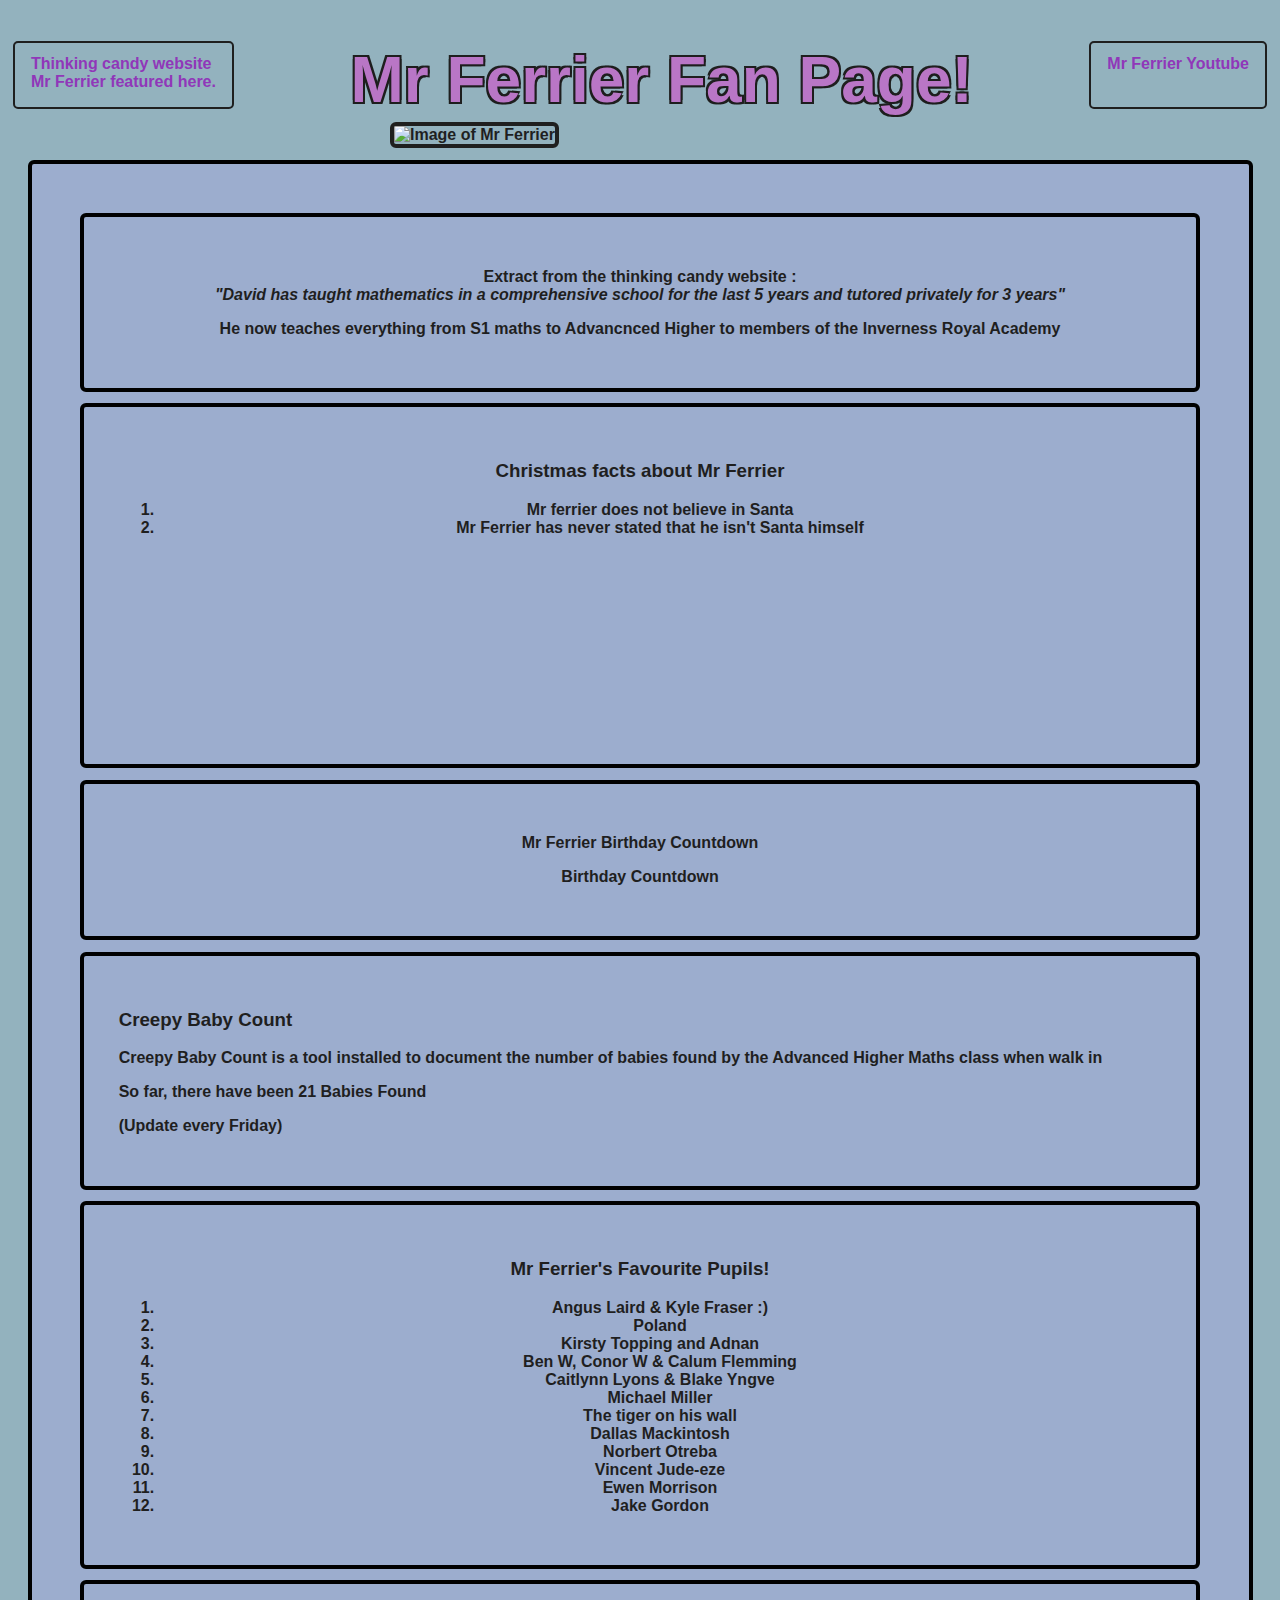
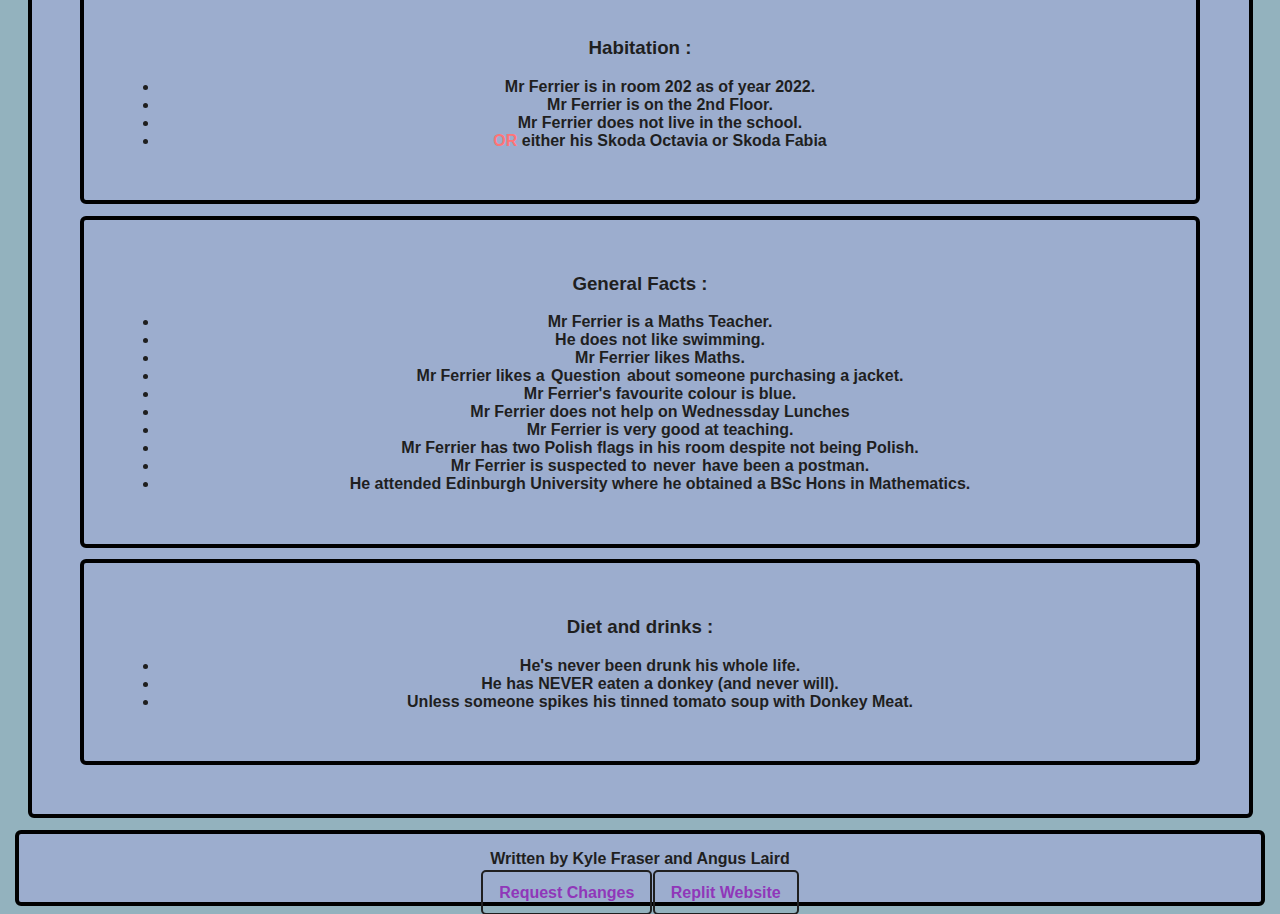
==== index.html @ 642f2845 "Update index.html" ====
<!DOCTYPE html>
<html lang="en">
<head>
  <meta charset="utf-8">
  <meta name="viewport" content="width=device-width">
  <link href='https://fonts.googleapis.com/css?family=Akaya Kanadaka'>
  <link href='https://fonts.googleapis.com/css?family=DotGothic16'>
  <link href='RickrollScript.js'>
  <link href="style.css" rel="stylesheet" type="text/css"/>
  <link rel="icon" href="media/F.jpg">
</head>
<body>
  <section id="buttons">
    <a href="https://www.thinkingcandy.co.uk/david-ferrier" style="float:left; height: 40px" >Thinking candy website <br> Mr Ferrier featured here.</a>
    <a href="https://www.youtube.com/watch?v=iik25wqIuFo" style="float:right; height: 40px">Mr Ferrier Youtube</a>
  </section>
  <div id="title">
    <h1>Mr Ferrier Fan Page!</h1>
  </section>
  <div>
    <img src="media/santaFerrier.jpg" alt="Image of Mr Ferrier">
  </div>
    <div style="height: 220%" class="bordered">
      <section id="centered" class="bordered">
        <div>
          <p>Extract from the thinking candy website :<br><i>"David has taught mathematics in a comprehensive school for the last 5 years and tutored privately for 3 years"</i></p>
          <p>He now teaches everything from S1 maths to Advancnced Higher to members of the Inverness Royal Academy</p>
        </div>
      </section>
      <section class="bordered" id="christmasFacts" style="text-align:center; height: 20%">
        <div style="height: 30vh">
          <h3>Christmas facts about Mr Ferrier</h3>
            <ol>
              <li>Mr ferrier does not believe in Santa</li>
              <li>Mr Ferrier has never stated that he isn't Santa himself</li>
            </ol>
        </div>
      </section >
      <section class="bordered" style="text-align:center;">
          <p>Mr Ferrier Birthday Countdown</p>
          <p d="countdown">Birthday Countdown</p>
      </section>
      <section id="kiddyCount" class="bordered">
        <h3>Creepy Baby Count</h3>
        <p class="explanation">Creepy Baby Count is a tool installed to document the number of babies found by the Advanced Higher Maths class when walk in</p>
        <p>So far, there have been 21 Babies Found</p>
        <p>(Update every Friday)</p>
      </section>
      <section class="bordered" style="text-align:center;" id="favouritePupils">
        <h3>Mr Ferrier's Favourite Pupils!</h3>
        <ol>
          <li>Angus Laird & Kyle Fraser :)</li>
          <li>Poland</li>
          <li>Kirsty Topping and Adnan</li>
          <li>Ben W, Conor W & Calum Flemming</li>
          <li>Caitlynn Lyons & Blake Yngve</li>
          <li>Michael Miller</li>
          <li>The tiger on his wall</li>
          <li>Dallas Mackintosh</li>
          <li>Norbert Otreba</li>
          <li>Vincent Jude-eze</li>
          <li>Ewen Morrison</li>
          <li>Jake Gordon</li>
        </ol>
      </section>
      <section class="bordered" style="text-align:center" id="habitation">
        <h3>Habitation : </h3>
        <ul>
          <li>Mr Ferrier is in room 202 as of year 2022.</li>
          <li>Mr Ferrier is on the 2nd Floor.</li>
          <li>Mr Ferrier does not live in the school.</li>
          <li><b class="highlight">OR</b> either his Skoda Octavia or Skoda Fabia</li>
        </ul>
      </section>
        <section class="bordered" style="text-align: center" id="generalFacts">
          <h3>General Facts : </h3>
          <ul>
            <li>Mr Ferrier is a Maths Teacher.</li>
            <li>He does not like swimming. </li>
            <li>Mr Ferrier likes Maths.</li>
            <li>Mr Ferrier likes a <a href="question.html" class="button">Question</a> about someone purchasing a jacket.</li>
            <li>Mr Ferrier's favourite colour is blue.</li>
            <li>Mr Ferrier does not help on Wednessday Lunches</li>
            <li>Mr Ferrier is very good at teaching.</li>
            <li>Mr Ferrier has two Polish flags in his room despite not being Polish.</li>
            <li>Mr Ferrier is suspected to <a href="RickCount.html" class="button">never</a> have been a postman.</li>
            <li>He attended Edinburgh University where he obtained a BSc Hons in Mathematics.</li>
          </ul>
        </section>
        <section class="bordered" style="text-align: center" id="dietAndDrinks">
          <h3>Diet and drinks : </h3>
          <ul>
            <li>He's never been drunk his whole life.</li>
            <li>He has <b>NEVER</b> eaten a donkey (and never will).</li>
            <li>Unless someone spikes his tinned tomato soup with Donkey Meat.</li>
          </ul>
      </section>
    </div>
    <footer>
      <section id="credits"">
        <p>Written by Kyle Fraser and Angus Laird</p>
        <a href="https://forms.gle/tNoqwfqVpU9rg9Q7A">Request Changes</a>
        <a href="https://mrferrierfanpage.whateverteam.repl.co/index.html">Replit Website</a>
      </section>
    </footer>
    <script src="script.js">
      function myFunction() {
        var video = document.getElementById("Rickroll");
        document.getElementById("QuestionBox").style.display="none"
        document.getElementById("VideoBox").style.display="block"
        video.play();
      }
    </script>
    <div id="VideoBox" style="Display: none;">
      <video height="100" width="100" id="Rickroll">
        <source src="media/Rick.mp4">
      </video>
    </div>
</html>
---- style.css ----
/*Headings*/
/* REDUNDANT CODE REMOVED */
h1{
  text-align: center;
  font-size: 64px;
  margin-bottom: 5px;
  color: #b976c6;
  text-shadow:
  -2px -2px 0 #1f1f1f,  
  2px -2px 0 #1d1d1d,
  -2px 2px 0 #1d1d1d,
  2px 2px 0 #1f1f1f;
}
/* REDUNDANT CODE REMOVED */
h2{
  font-size: 24px;
  color: #b976c6;
  border-radius: 12px;
  text-shadow:
  -1px -1px 0 #1f1f1f,
  1px -1px 0 #1f1f1f,
  -1px 1px 0 #1f1f1f,
  1px 1px 0 #1f1f1f;
}
/* REDUNDANT CODE REMOVED */
img{
  width: 40%;
  margin-left: 30%;
  margin-right: 30%;
  border: 4px solid #1f1f1f;
  border-radius: 6px;
}
/* REDUNDANT CODE REMOVED */
img:hover {
  -webkit-transform: scale(1.2, 1.2);
}
/* REDUNDANT CODE REMOVED */
.bordered{
  background-color: #9cadce;
  padding: 3%; 
  margin:1%;
  border:4px solid black;
  border-radius: 6px;
}
/*text */
#centered{
  text-align: center;
}
#countdownDIV{
  float: right;
  text-align:right;
  justify-content:right;
  width: 15%;
}
/* REDUNDANT CODE REMOVED */
#credits{
  text-align: center;
  height: 40%;
  border-width: 15px;
  background-color: #9cadce;
  border:4px solid black;
  border-radius: 6px;
}
body{
  background-color: #93b2be;
  font-family: 'Chalkboard SE', 'Comic Neue', sans-serif;
  font-weight: 600;
  color: #1f1f1f;
  padding-left: 7px;
  padding-right: 7px;
}
.center{
  padding-left: 7px;
  text-align: center;
}
.highlight{
  color: #ff7477;
}
/* Links */
/* REDUNDANT CODE REMOVED */
button{
  background-color: #43B3CF;
  color: #9037b9;
  text-decoration: none;
  font-weight: 600;
  text-shadow: none;
  padding: 2px 2px;
  outline: none;
}
.button:hover {
  background: none;
  color: #1f1f1f;
  text-decoration: none;
  font-weight: 600;
  text-shadow: none;
  padding: 2px 2px;
  outline: none;
}
.button:visited {
  background: transparent;
  color: #1f1f1f;
  text-decoration: none;
  font-weight: 600;
  text-shadow: none;
  padding: 2px 2px;
  outline: none;
}
.button:link {
  background: transparent;
  color: #1f1f1f;
  text-decoration: none;
  font-weight: 600;
  text-shadow: none;
  padding: 2px 2px;
  outline: none;
}
a{
  text-decoration: none;
  background: transparent;
  padding: 12px 16px;
  border-radius: 3px;
  outline: 2px solid #1f1f1f;
}
a:hover{
  text-decoration: underline;
  background: #897cac;
  text-shadow:
  -1px -1px 0 #1f1f1f,
  1px -1px 0 #1f1f1f,
  -1px 1px 0 #1f1f1f,
  1px 1px 0 #1f1f1f;
}

a:visited{
  color: #9037b9;
}
a:link{
  color: #9037b9;
}
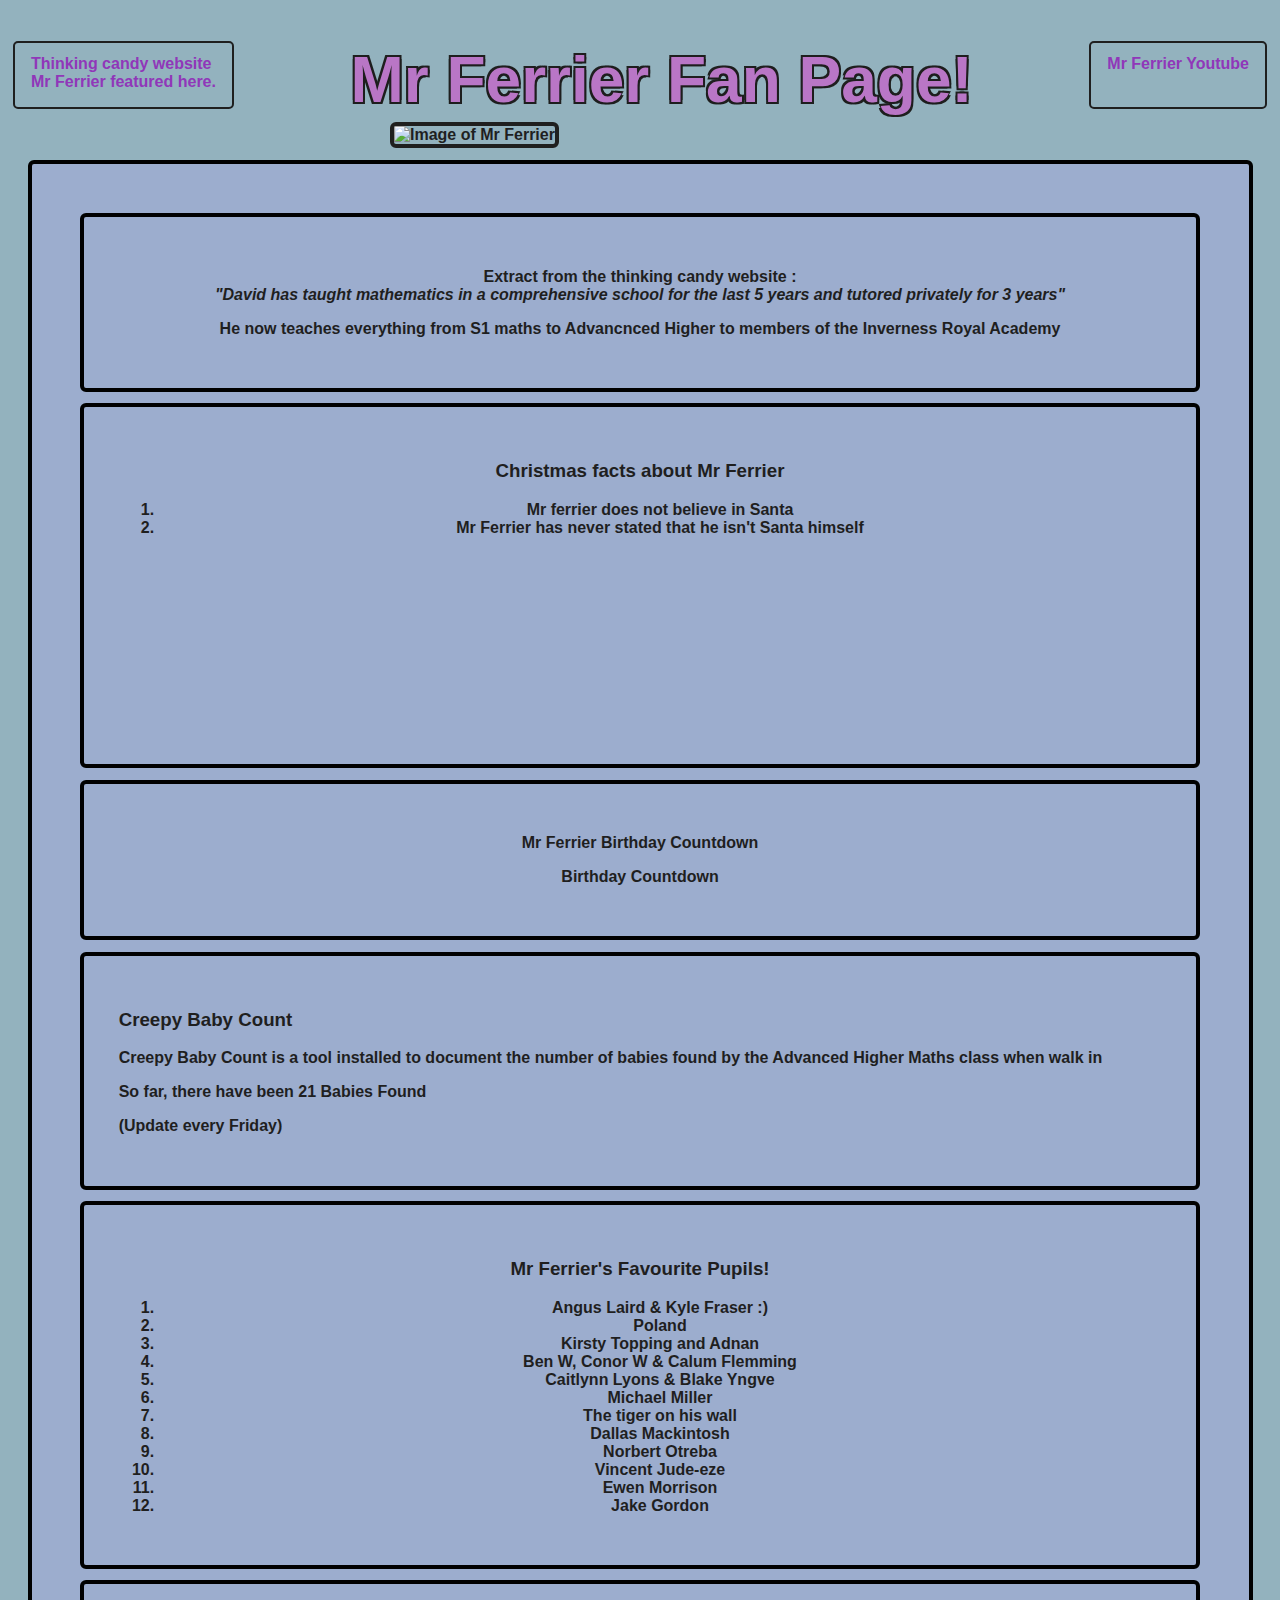
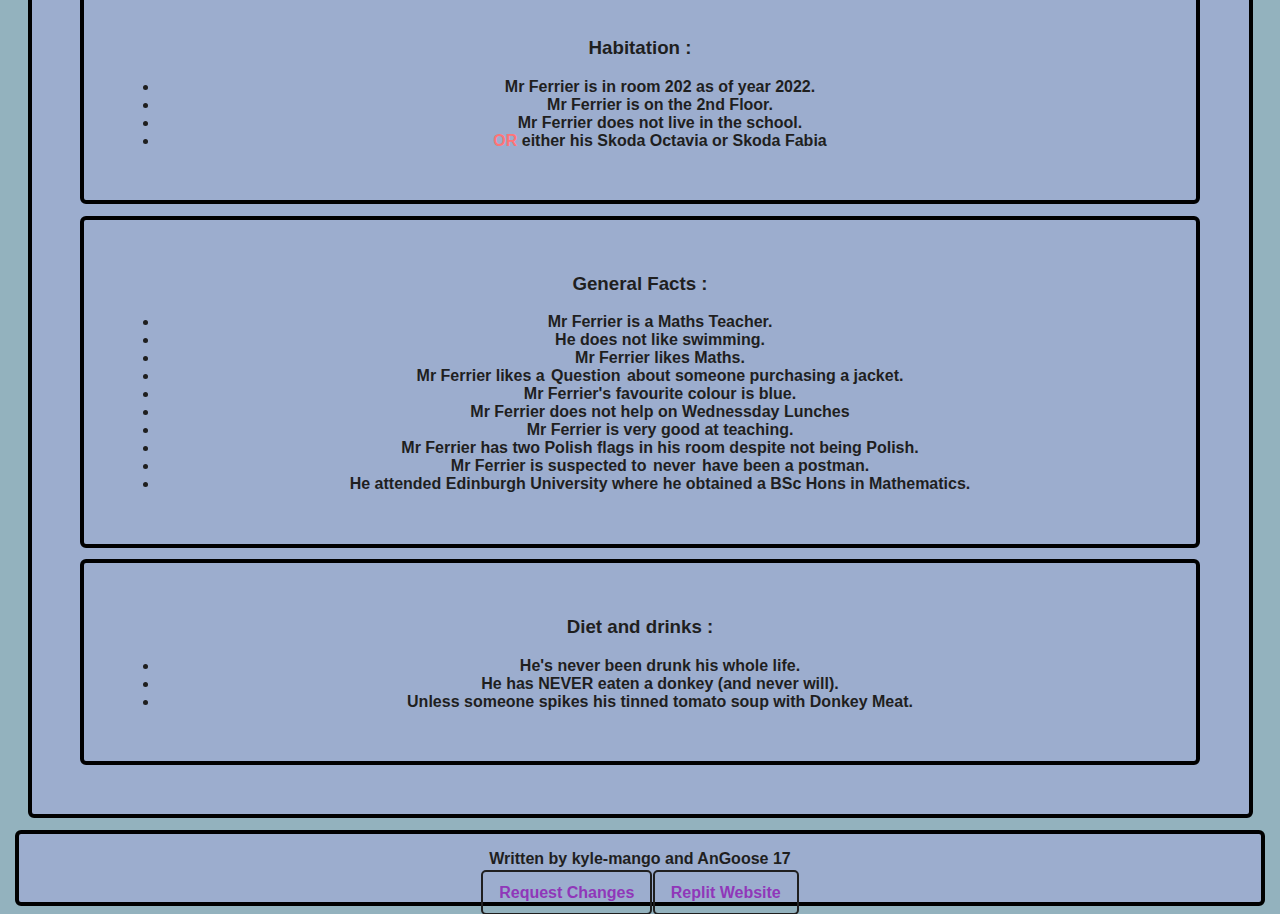
==== commit 2c93e19e: "Update index.html" ====
--- a/index.html
+++ b/index.html
@@ -98,7 +98,7 @@
     </div>
     <footer>
       <section id="credits"">
-        <p>Written by Kyle Fraser and Angus Laird</p>
+        <p>Written by kyle-mango and AnGoose 17</p>
         <a href="https://forms.gle/tNoqwfqVpU9rg9Q7A">Request Changes</a>
         <a href="https://mrferrierfanpage.whateverteam.repl.co/index.html">Replit Website</a>
       </section>
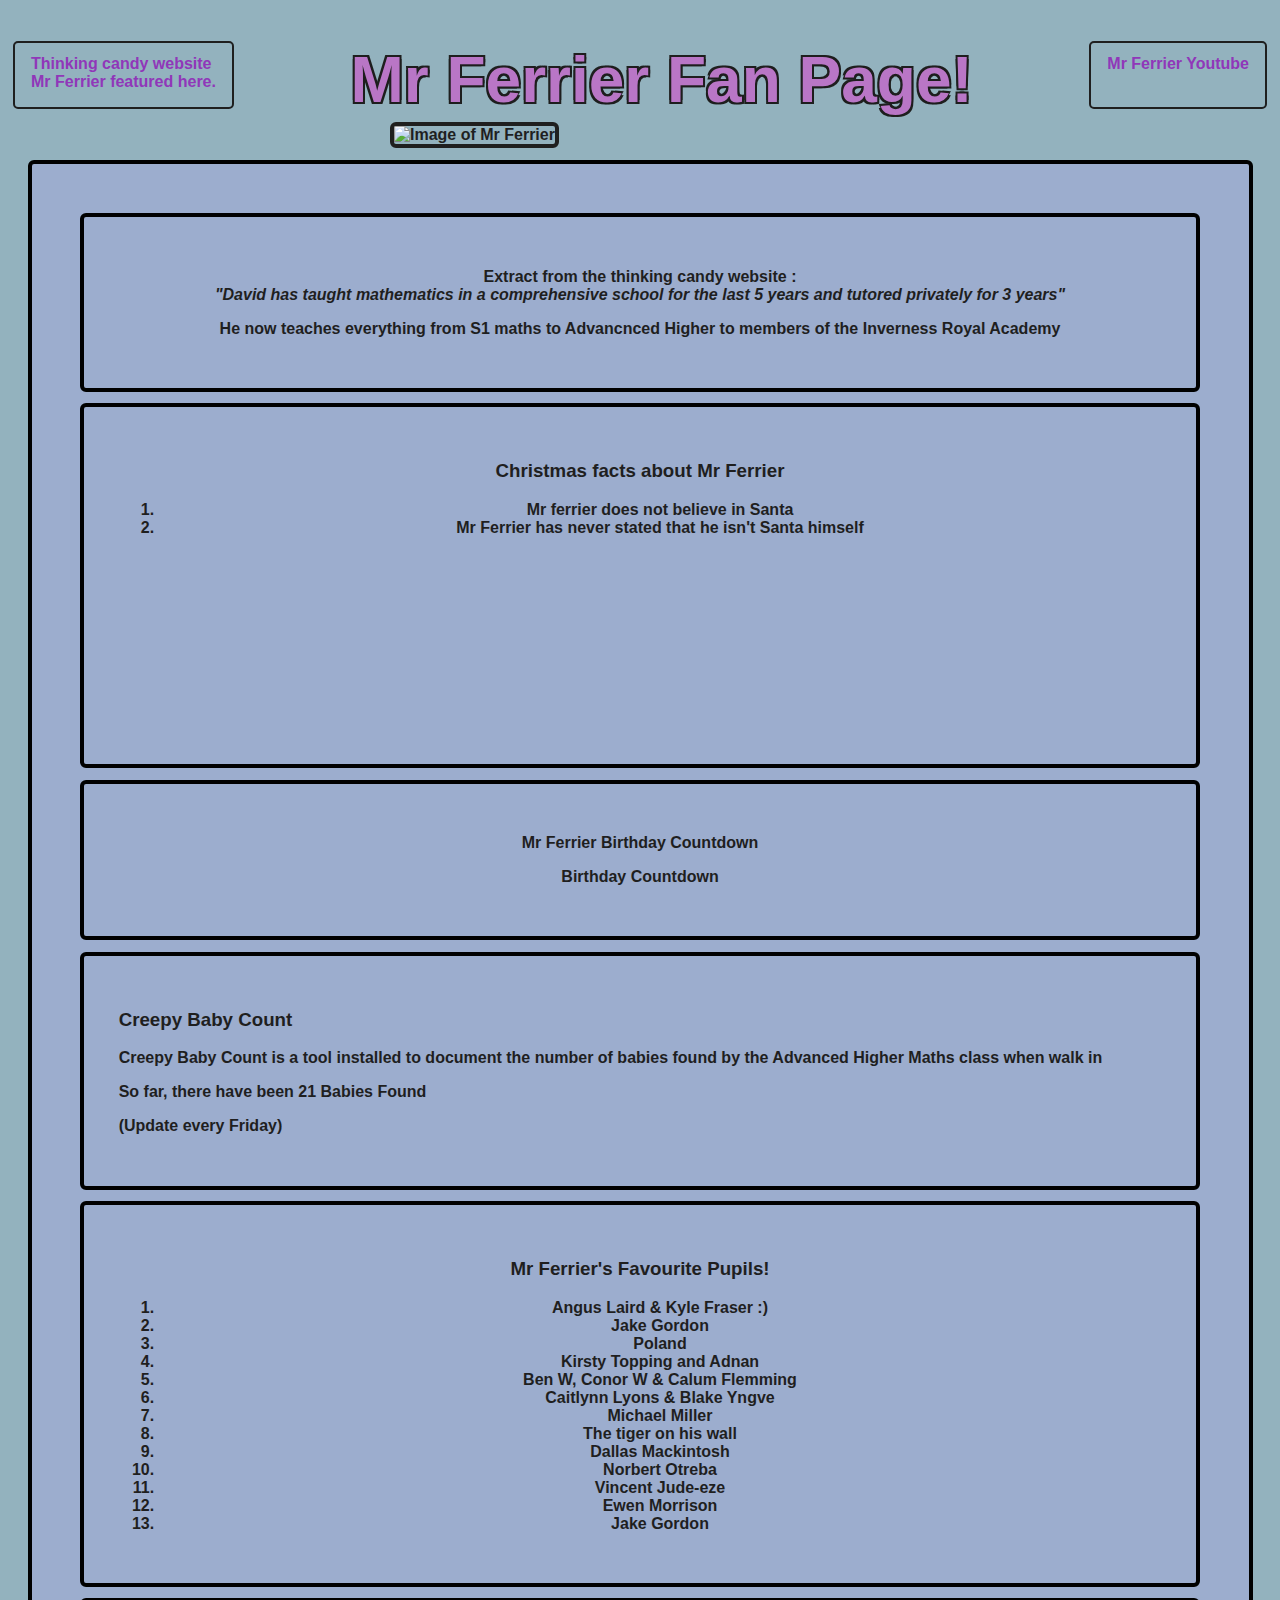
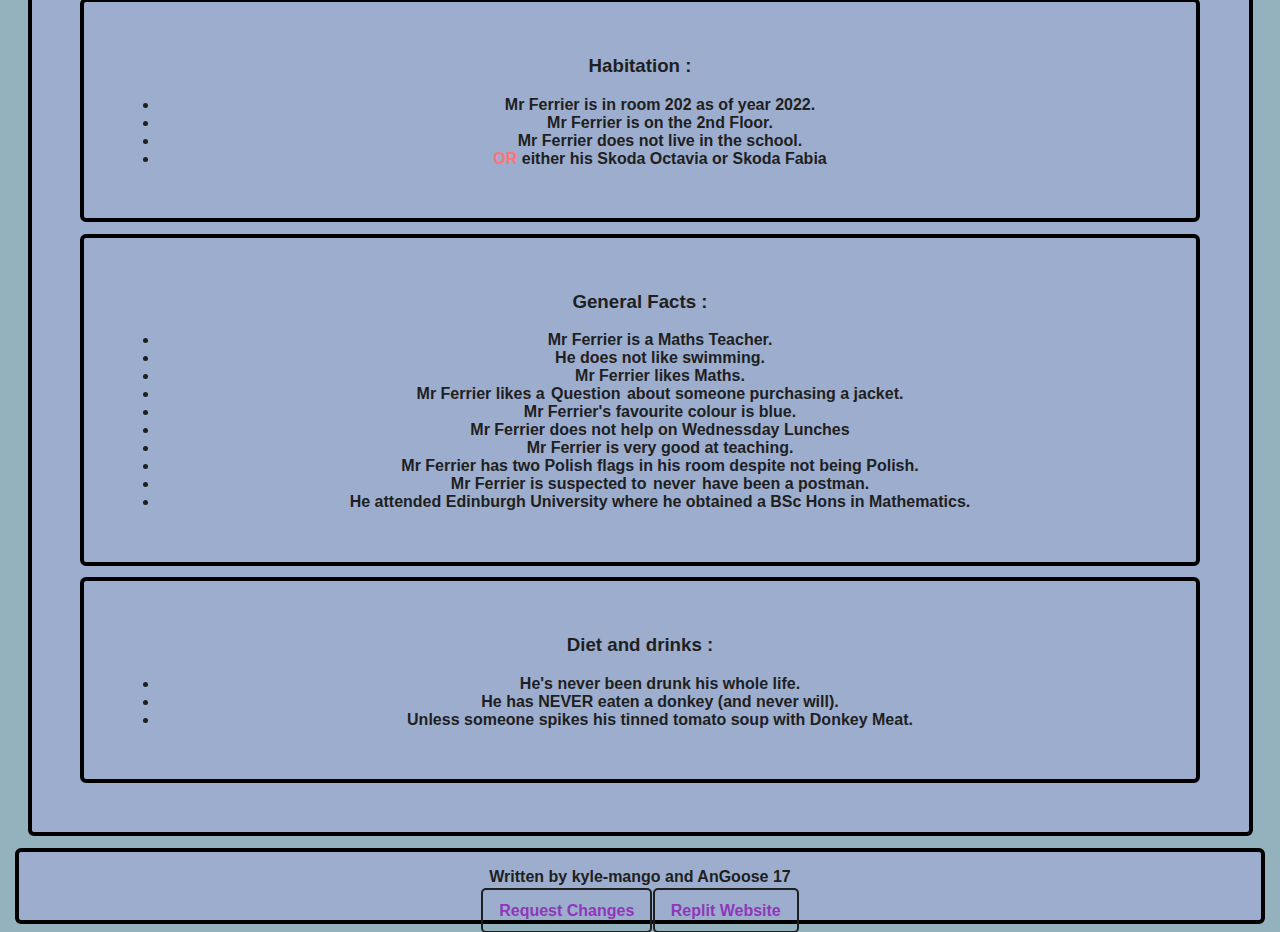
==== commit 251f6ac4: "Update index.html" ====
--- a/index.html
+++ b/index.html
@@ -50,6 +50,7 @@
         <h3>Mr Ferrier's Favourite Pupils!</h3>
         <ol>
           <li>Angus Laird & Kyle Fraser :)</li>
+          <li>Jake Gordon</li>
           <li>Poland</li>
           <li>Kirsty Topping and Adnan</li>
           <li>Ben W, Conor W & Calum Flemming</li>
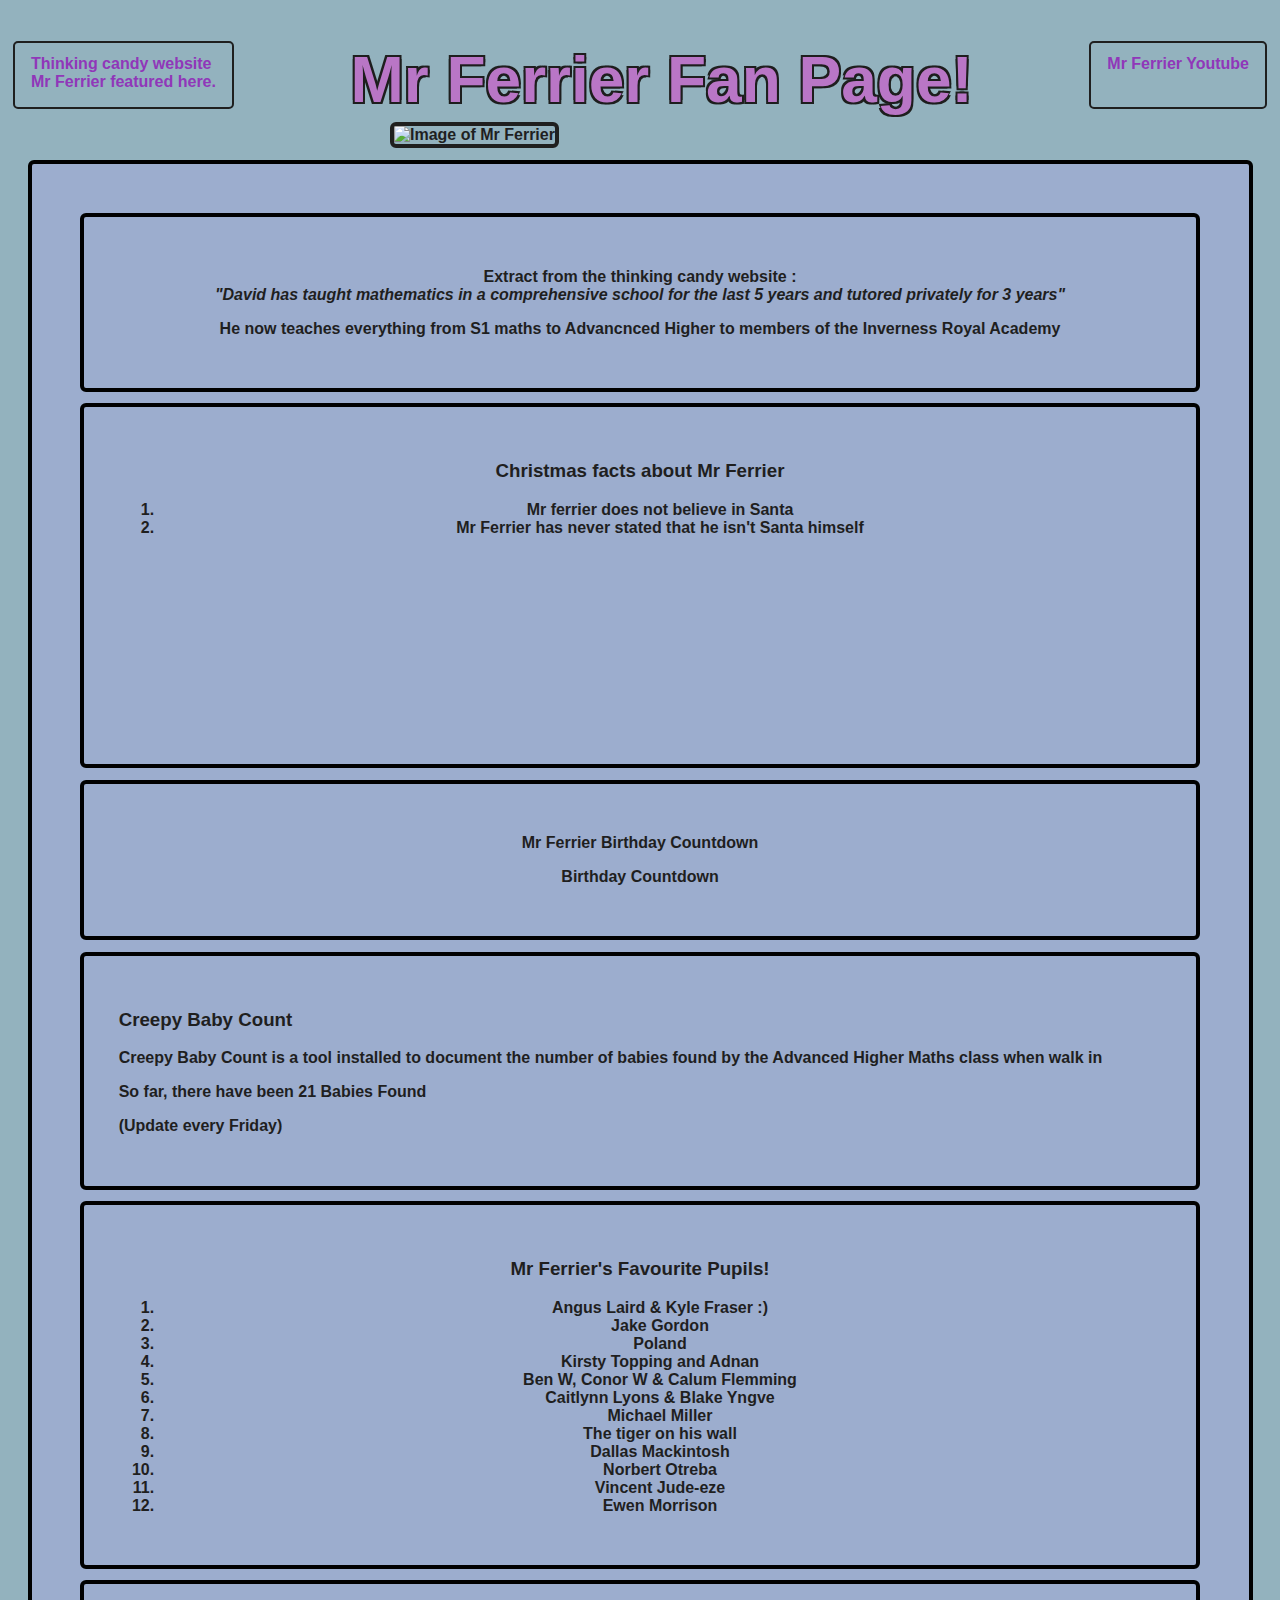
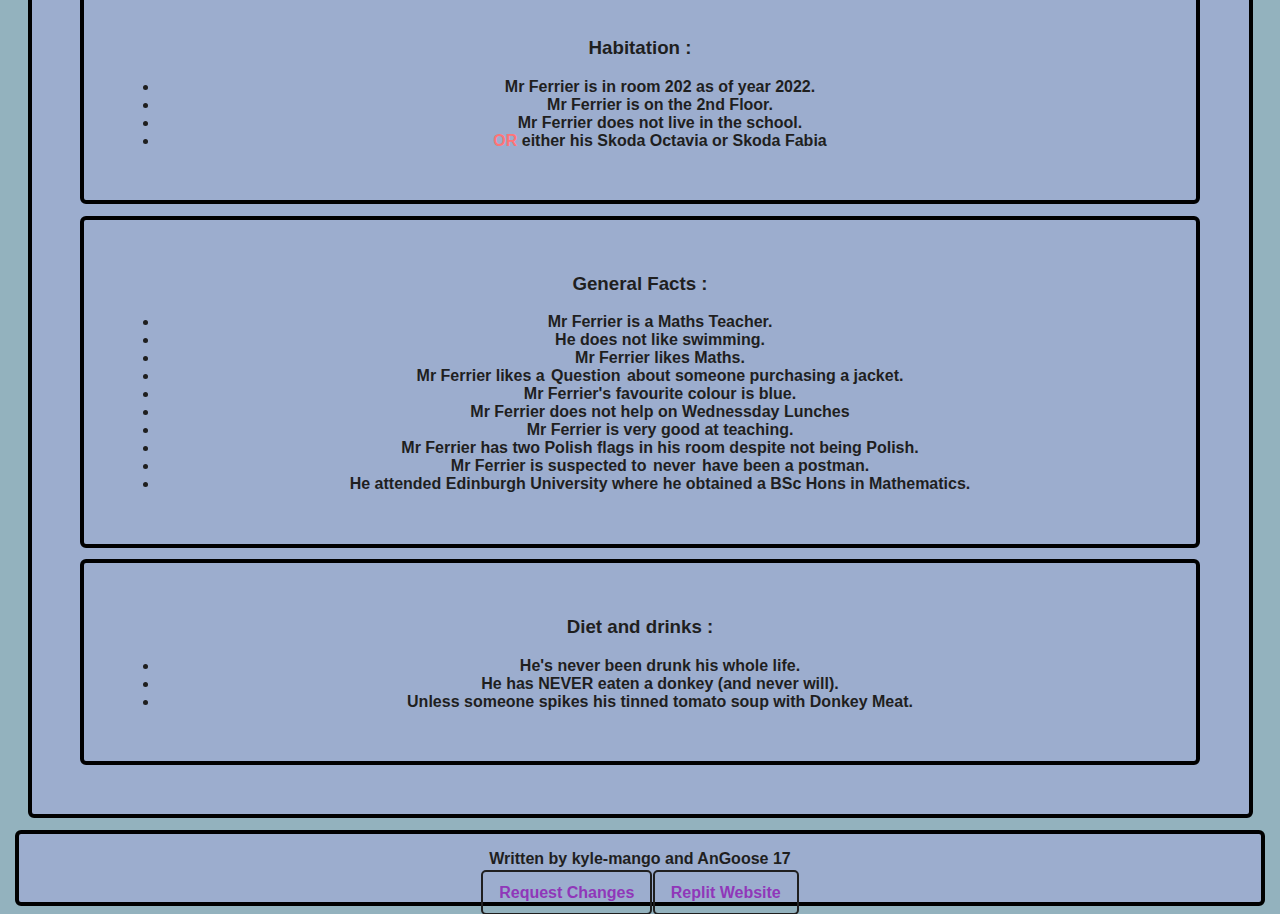
==== commit 617421c0: "Update index.html" ====
--- a/index.html
+++ b/index.html
@@ -61,7 +61,6 @@
           <li>Norbert Otreba</li>
           <li>Vincent Jude-eze</li>
           <li>Ewen Morrison</li>
-          <li>Jake Gordon</li>
         </ol>
       </section>
       <section class="bordered" style="text-align:center" id="habitation">
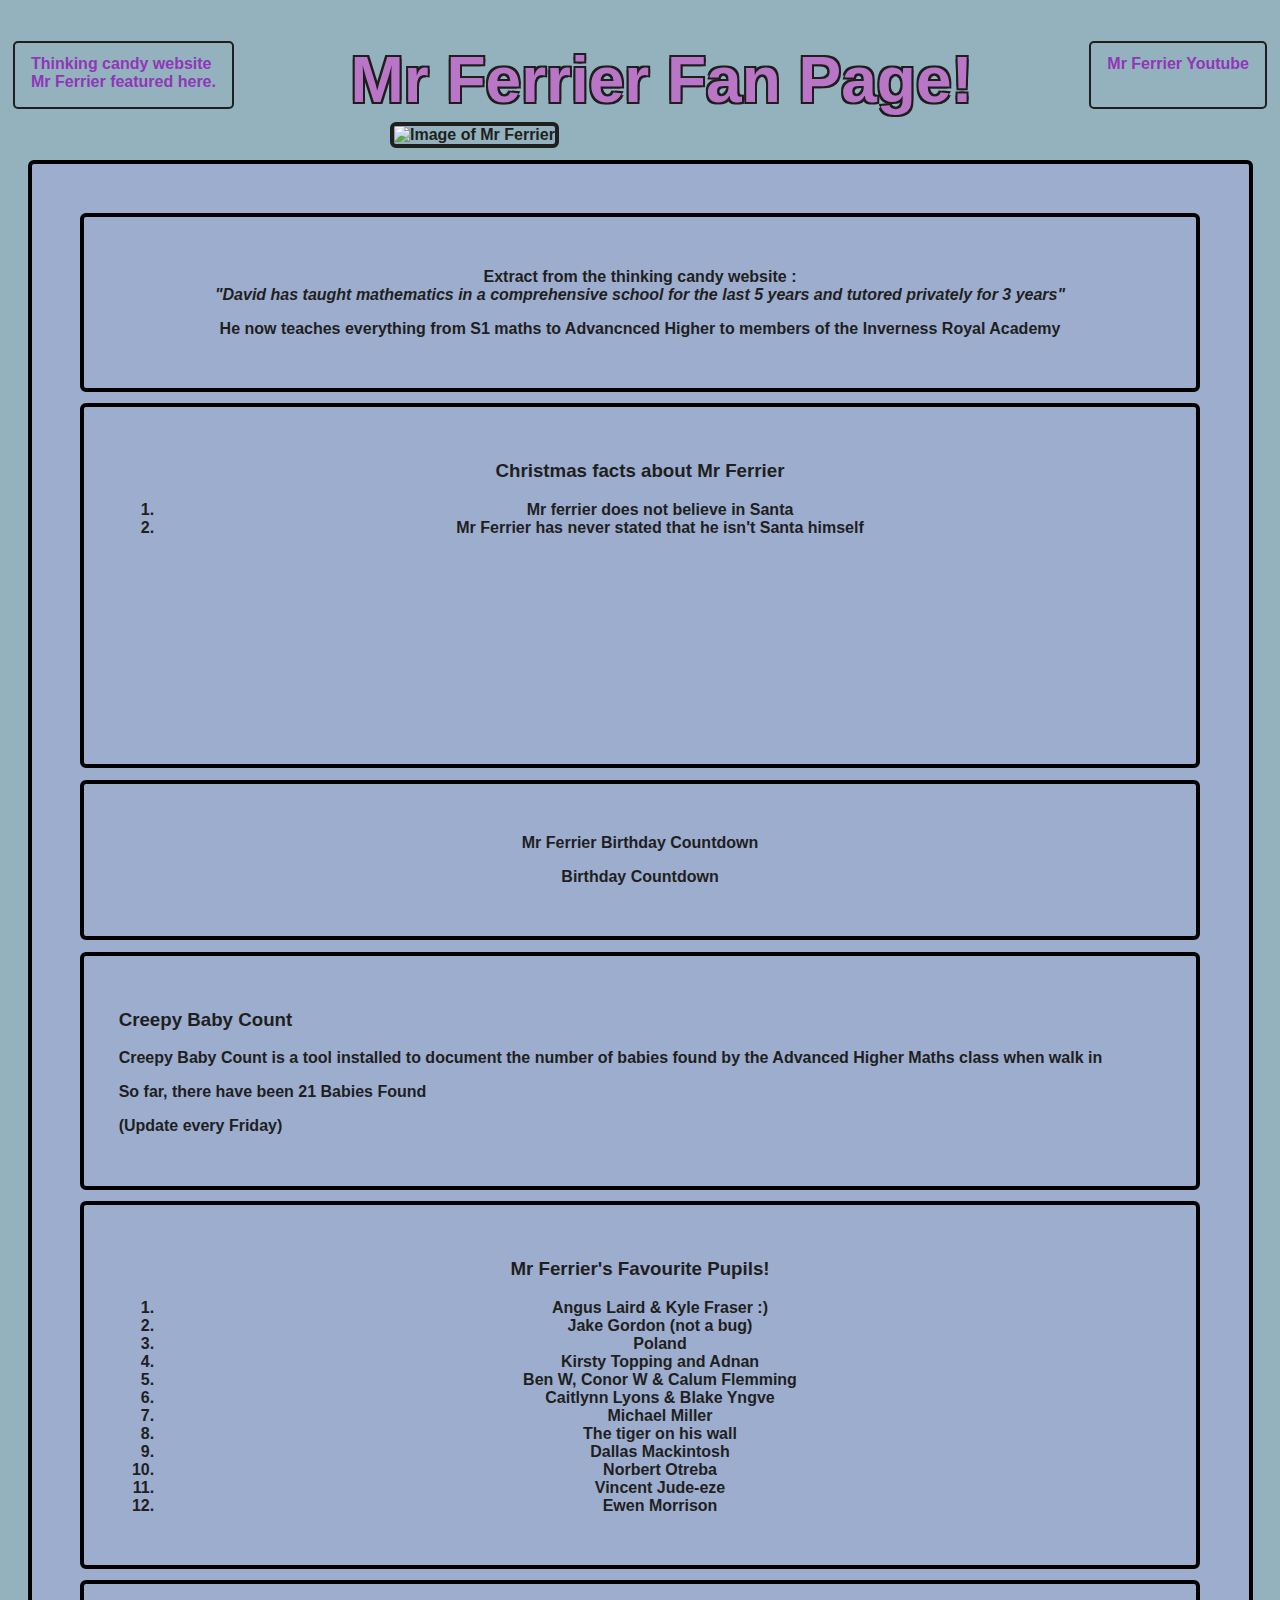
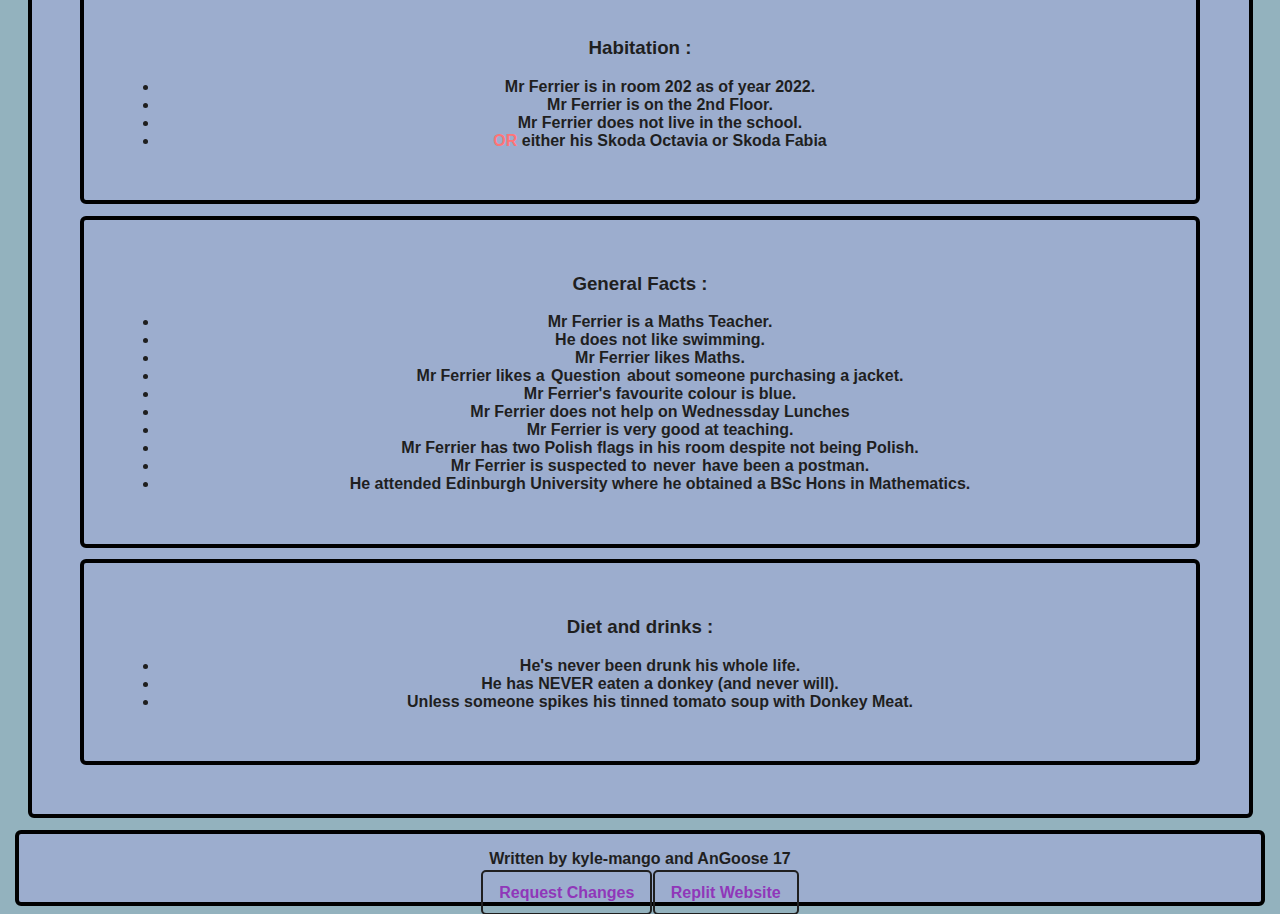
==== commit a9a98d2d: "Update index.html" ====
--- a/index.html
+++ b/index.html
@@ -50,7 +50,7 @@
         <h3>Mr Ferrier's Favourite Pupils!</h3>
         <ol>
           <li>Angus Laird & Kyle Fraser :)</li>
-          <li>Jake Gordon</li>
+          <li>Jake Gordon (not a bug)</li>
           <li>Poland</li>
           <li>Kirsty Topping and Adnan</li>
           <li>Ben W, Conor W & Calum Flemming</li>
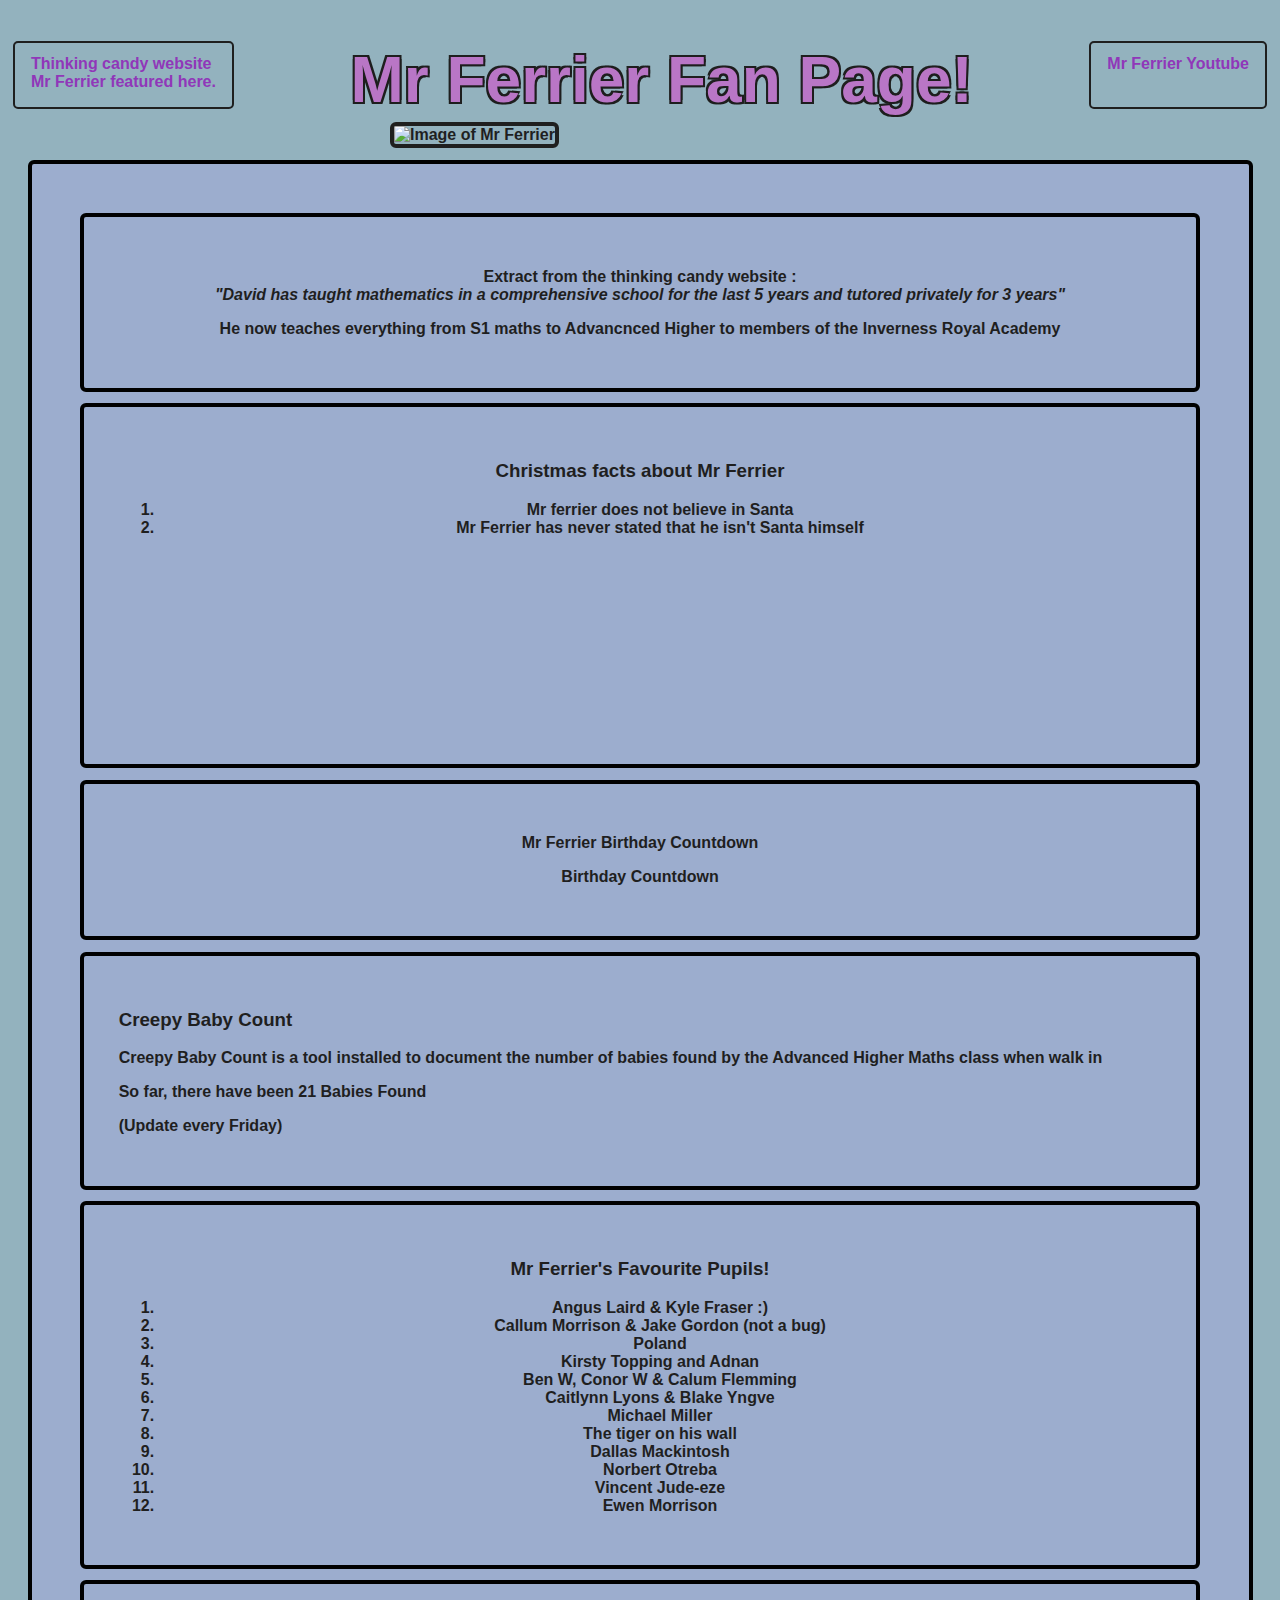
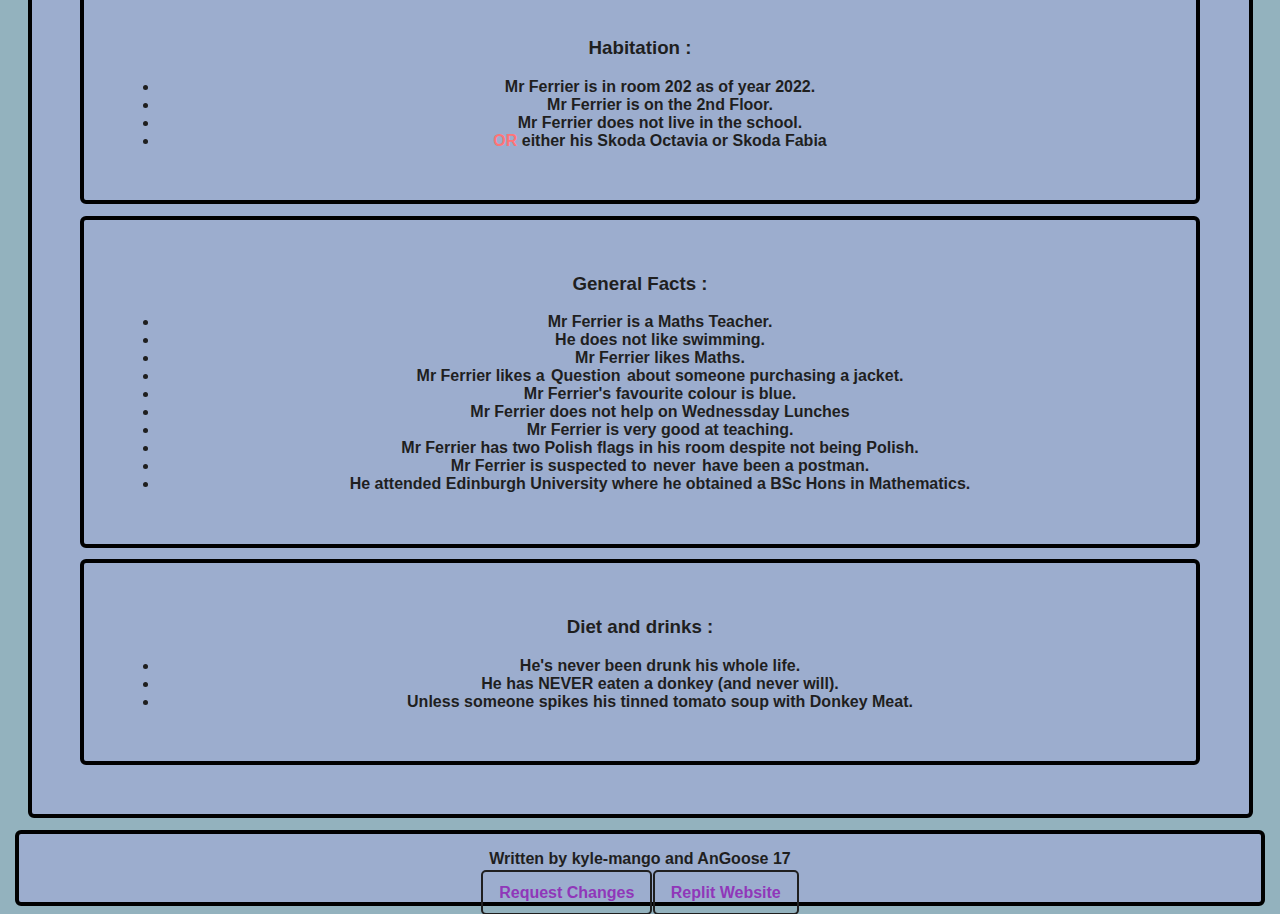
==== commit 1161bdea: "Update index.html" ====
--- a/index.html
+++ b/index.html
@@ -50,7 +50,7 @@
         <h3>Mr Ferrier's Favourite Pupils!</h3>
         <ol>
           <li>Angus Laird & Kyle Fraser :)</li>
-          <li>Jake Gordon (not a bug)</li>
+          <li>Callum Morrison & Jake Gordon (not a bug)</li>
           <li>Poland</li>
           <li>Kirsty Topping and Adnan</li>
           <li>Ben W, Conor W & Calum Flemming</li>
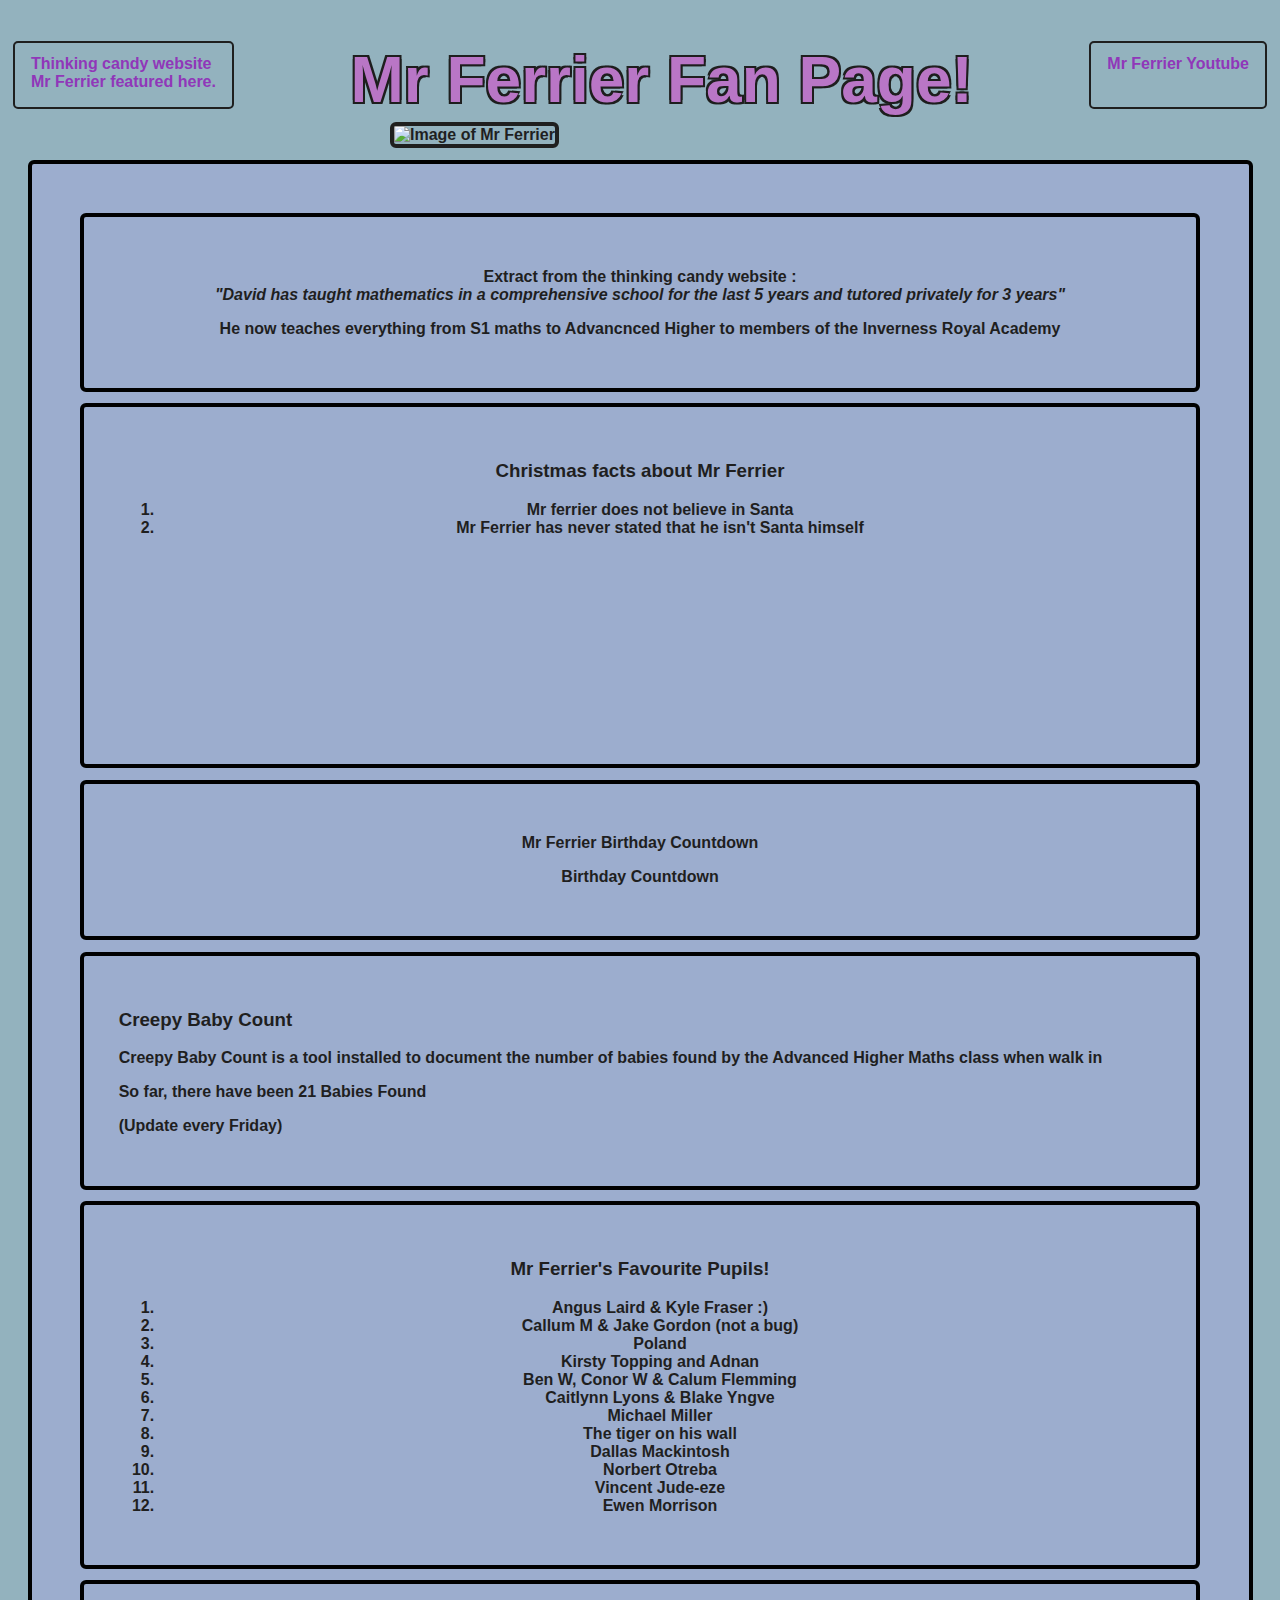
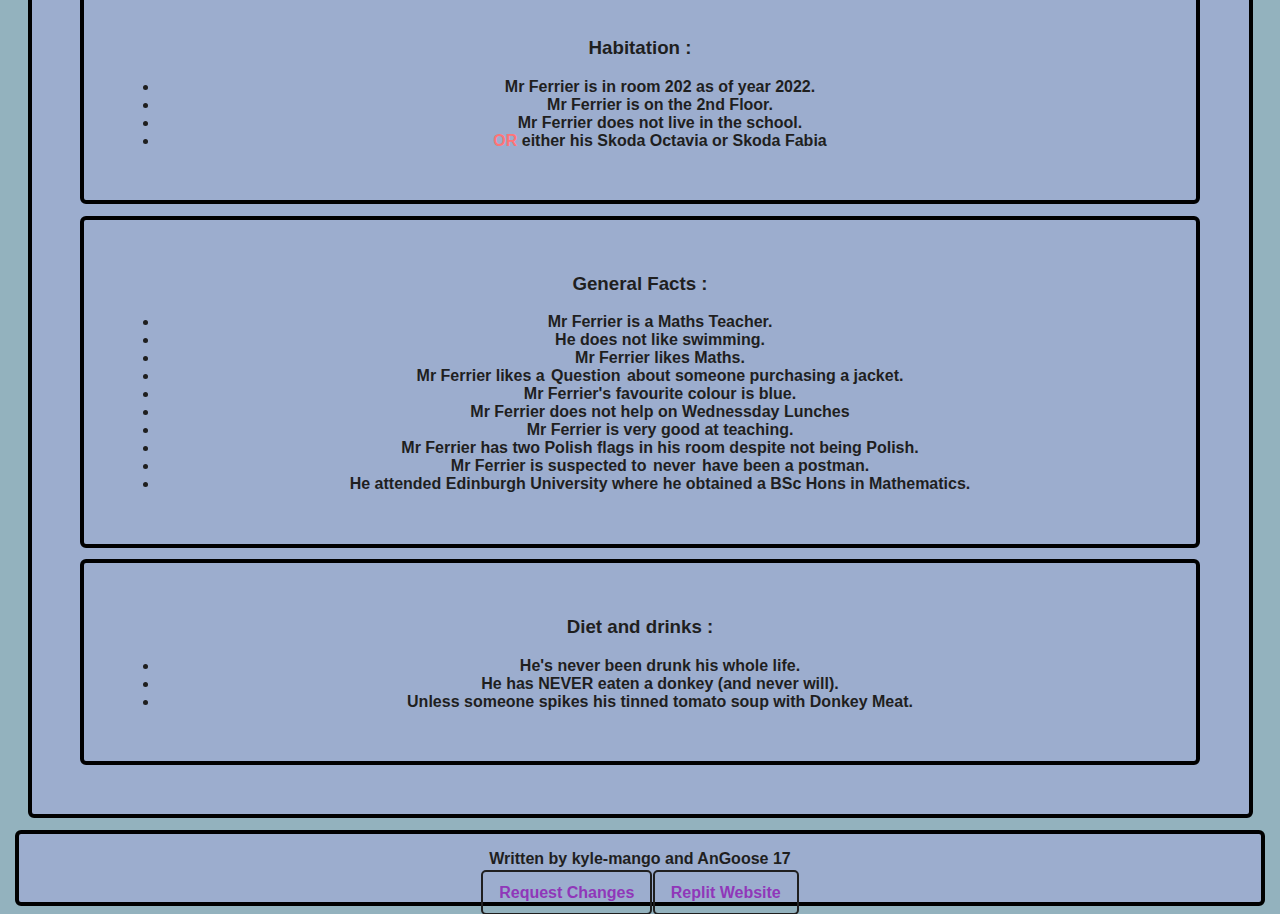
==== commit e39d2f88: "Update index.html" ====
--- a/index.html
+++ b/index.html
@@ -50,7 +50,7 @@
         <h3>Mr Ferrier's Favourite Pupils!</h3>
         <ol>
           <li>Angus Laird & Kyle Fraser :)</li>
-          <li>Callum Morrison & Jake Gordon (not a bug)</li>
+          <li>Callum M & Jake Gordon (not a bug)</li>
           <li>Poland</li>
           <li>Kirsty Topping and Adnan</li>
           <li>Ben W, Conor W & Calum Flemming</li>
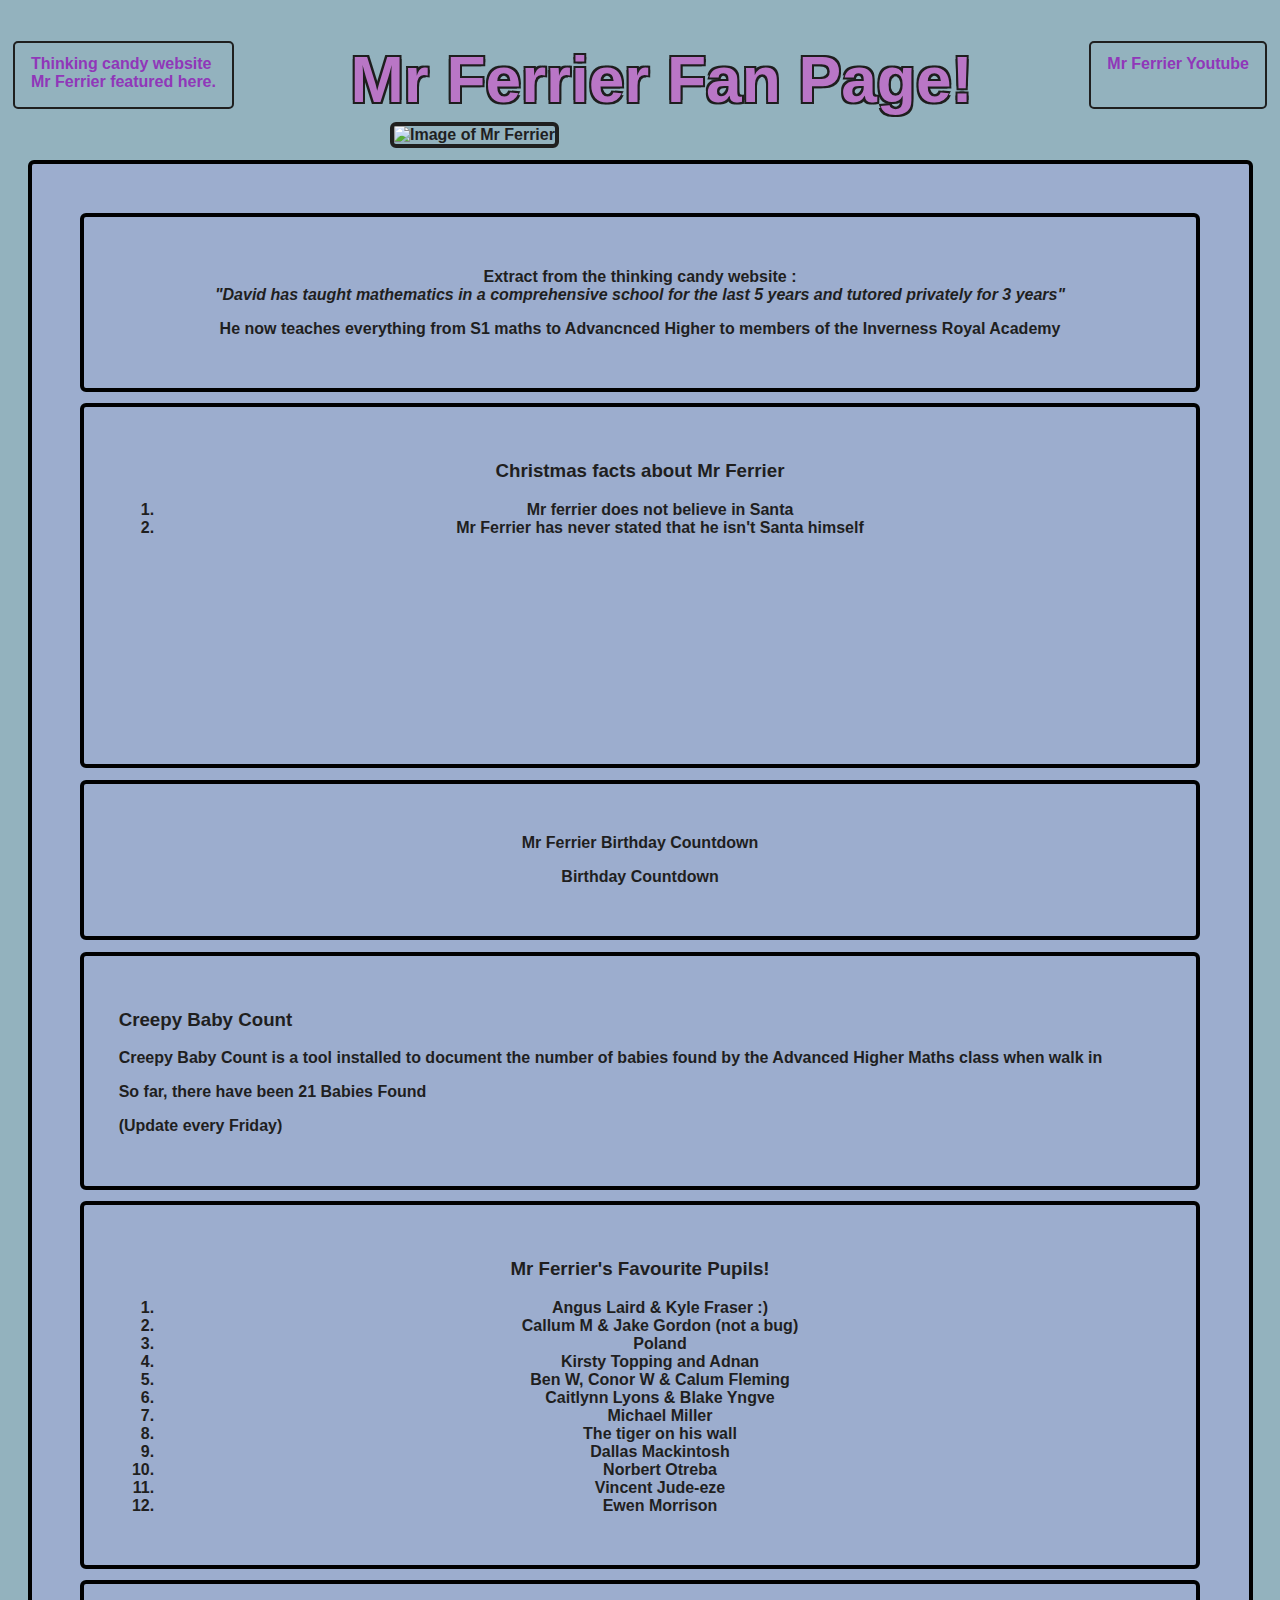
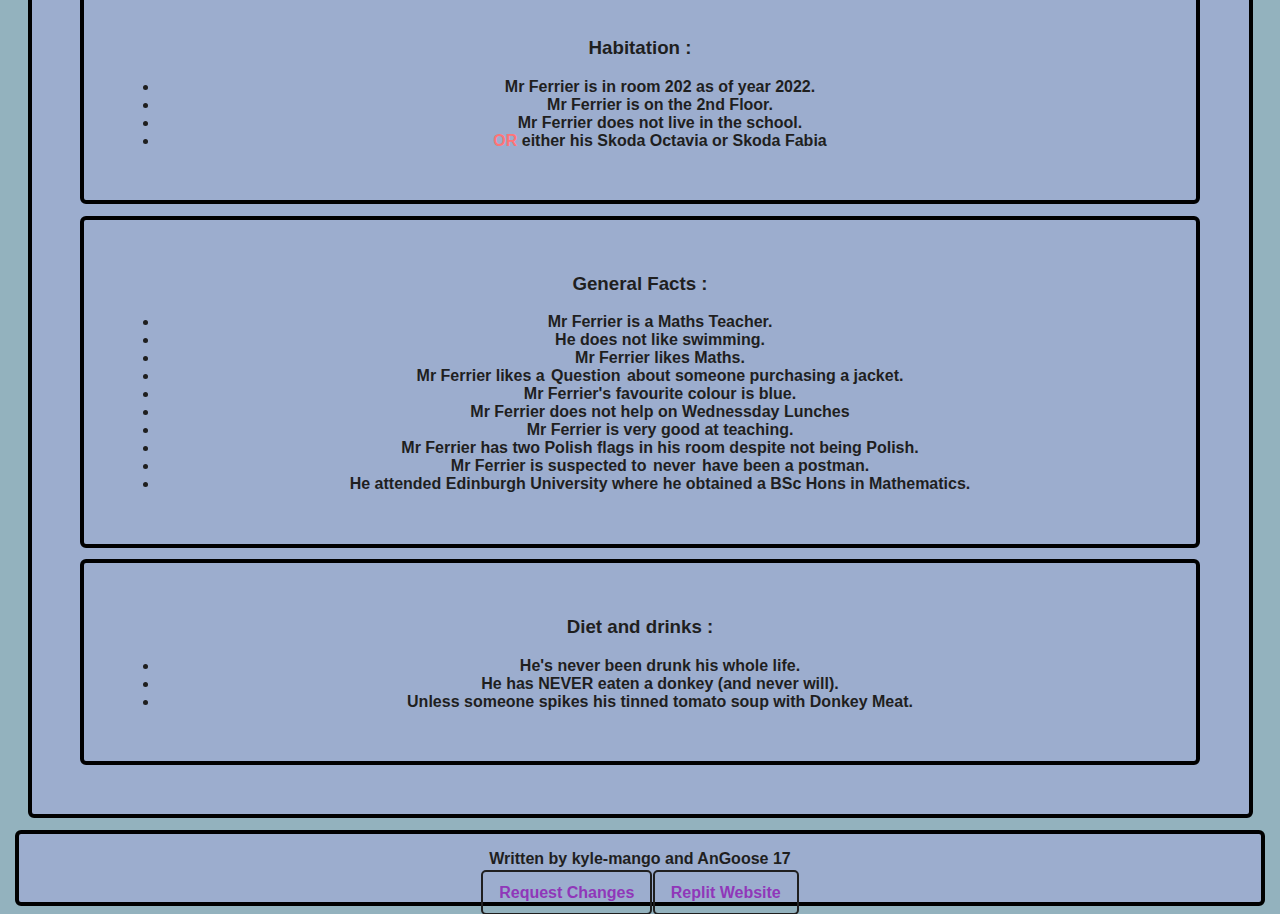
==== commit 08cacb05: "Update index.html" ====
--- a/index.html
+++ b/index.html
@@ -53,7 +53,7 @@
           <li>Callum M & Jake Gordon (not a bug)</li>
           <li>Poland</li>
           <li>Kirsty Topping and Adnan</li>
-          <li>Ben W, Conor W & Calum Flemming</li>
+          <li>Ben W, Conor W & Calum Fleming</li>
           <li>Caitlynn Lyons & Blake Yngve</li>
           <li>Michael Miller</li>
           <li>The tiger on his wall</li>
